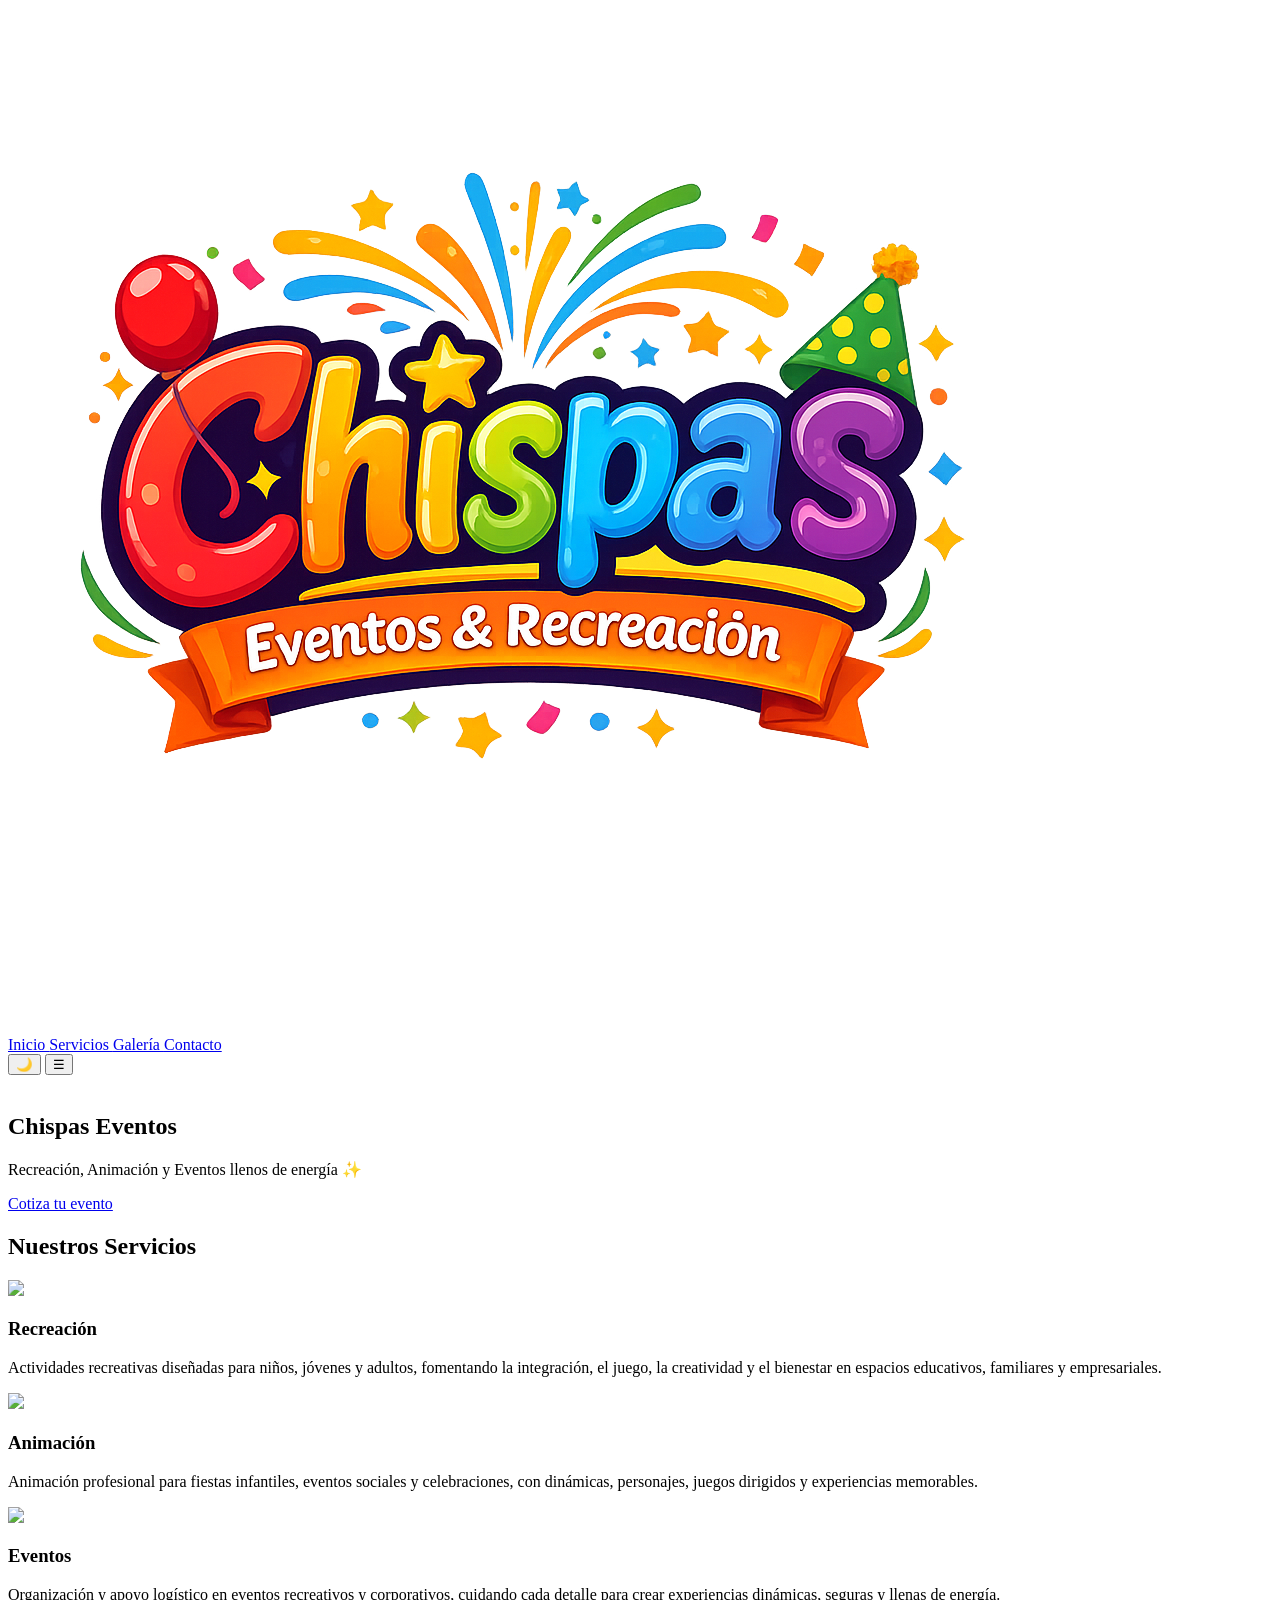
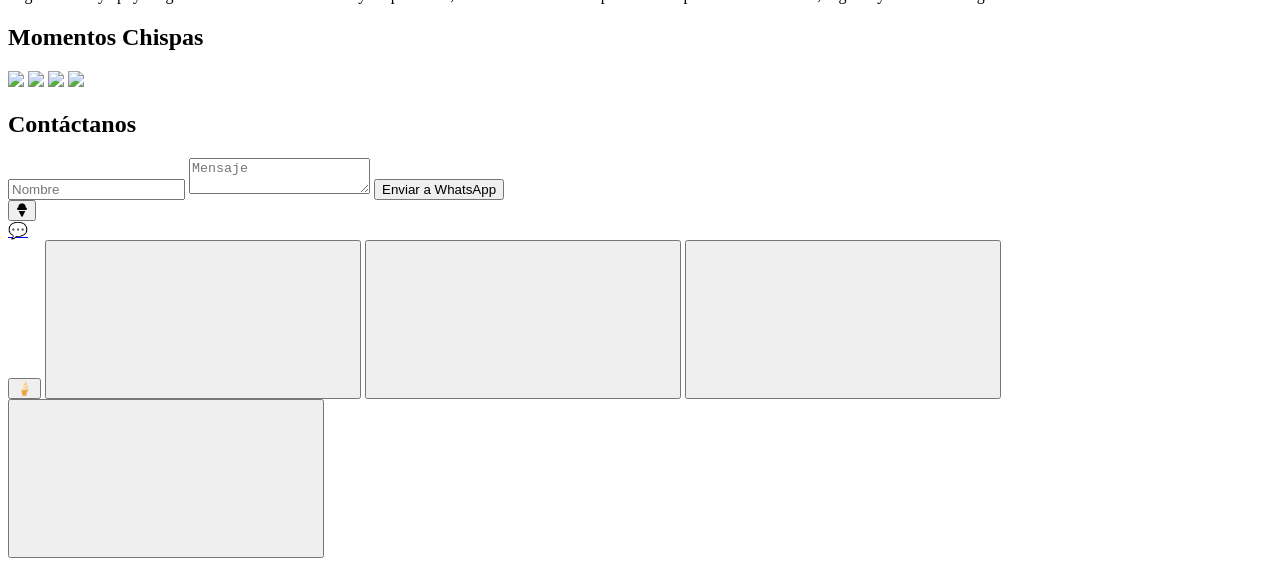
==== sdf.html @ d608515d "clean deploy without videos" ====
<!doctype html>
<html lang="es" class="scroll-smooth">
  <head>
    <meta charset="UTF-8" />
    <title>Chispas — Eventos y Recreación</title>
    <meta name="viewport" content="width=device-width, initial-scale=1.0" />

    <!-- Tailwind CDN -->
    <script src="https://cdn.tailwindcss.com"></script>
    <script>
      tailwind.config = {
        darkMode: "class",
        theme: {
          extend: {
            animation: {
              fadeIn: "fadeIn 1.2s ease-out",
              float: "float 4s ease-in-out infinite",
            },
            keyframes: {
              fadeIn: {
                "0%": { opacity: 0, transform: "translateY(20px)" },
                "100%": { opacity: 1, transform: "translateY(0)" },
              },
              float: {
                "0%,100%": { transform: "translateY(0)" },
                "50%": { transform: "translateY(-8px)" },
              },
            },
          },
        },
      };
    </script>

    <!-- Iconos -->
    <link
      rel="stylesheet"
      href="https://cdnjs.cloudflare.com/ajax/libs/font-awesome/6.5.1/css/all.min.css"
    />
    <link rel="stylesheet" href="css/styles.css" />
  </head>

  <body class="bg-white dark:bg-slate-900 text-gray-900 dark:text-gray-100">
    <header
      class="fixed w-full top-0 left-0 z-50 bg-white/80 dark:bg-gray-900/80 backdrop-blur-md shadow-md"
    >
      <div
        class="max-w-7xl mx-auto px-6 py-4 flex justify-between items-center"
      >
        <!-- LOGO -->
        <a href="#inicio" class="flex items-center">
          <img
            src="assets/logo.png"
            alt="Logo TuMarca"
            class="h-12 w-auto object-contain transition-transform duration-300 hover:scale-105"
          />
        </a>

        <!-- MENU DESKTOP -->
        <nav
          class="hidden md:flex gap-8 font-semibold text-gray-700 dark:text-gray-200"
        >
          <a
            href="#inicio"
            class="transition-all duration-300 hover:text-indigo-600 hover:scale-110"
          >
            Inicio
          </a>
          <a
            href="#servicios"
            class="transition-all duration-300 hover:text-pink-500 hover:scale-110"
          >
            Servicios
          </a>
          <a
            href="#galeria"
            class="transition-all duration-300 hover:text-emerald-500 hover:scale-110"
          >
            Galería
          </a>
          <a
            href="#contacto"
            class="transition-all duration-300 hover:text-yellow-500 hover:scale-110"
          >
            Contacto
          </a>
        </nav>

        <!-- BOTONES -->
        <div class="flex items-center gap-4">
          <!-- Dark Mode -->
          <button
            id="themeToggle"
            class="text-xl transition-transform hover:rotate-12"
          >
            🌙
          </button>

          <!-- Mobile Toggle -->
          <button
            id="menuToggle"
            class="md:hidden text-3xl transition-transform hover:scale-110"
          >
            ☰
          </button>
        </div>
      </div>

      <!-- MOBILE MENU -->
      <div
        id="mobileMenu"
        class="hidden md:hidden flex flex-col items-center gap-6 py-8 bg-white dark:bg-gray-900 text-lg font-semibold transition-all duration-500"
      >
        <a
          href="#inicio"
          class="mobile-link opacity-0 translate-y-6 transition-all duration-500 hover:text-indigo-500 hover:scale-110"
        >
          Inicio
        </a>

        <a
          href="#servicios"
          class="mobile-link opacity-0 translate-y-6 transition-all duration-500 hover:text-pink-500 hover:scale-110"
        >
          Servicios
        </a>

        <a
          href="#galeria"
          class="mobile-link opacity-0 translate-y-6 transition-all duration-500 hover:text-emerald-500 hover:scale-110"
        >
          Galería
        </a>

        <a
          href="#contacto"
          class="mobile-link opacity-0 translate-y-6 transition-all duration-500 hover:text-yellow-500 hover:scale-110"
        >
          Contacto
        </a>
      </div>
    </header>

    <section
      class="relative h-screen flex items-center justify-center text-center overflow-hidden bg-gradient-to-br from-pink-400 via-yellow-300 to-purple-400"
    >
      <!-- Animación de burbujas -->
      <div class="absolute inset-0 overflow-hidden">
        <div
          class="absolute w-6 h-6 bg-white/40 rounded-full animate-bounce top-10 left-20"
        ></div>
        <div
          class="absolute w-4 h-4 bg-white/30 rounded-full animate-pulse top-40 right-32"
        ></div>
        <div
          class="absolute w-8 h-8 bg-white/20 rounded-full animate-bounce bottom-20 left-1/3"
        ></div>
        <div
          class="absolute w-5 h-5 bg-white/30 rounded-full animate-ping bottom-32 right-20"
        ></div>
        <div
          class="absolute w-6 h-6 bg-white/40 rounded-full animate-bounce top-10 left-20"
        ></div>
        <div
          class="absolute w-4 h-4 bg-white/30 rounded-full animate-pulse top-40 right-32"
        ></div>
        <div
          class="absolute w-8 h-8 bg-white/20 rounded-full animate-bounce bottom-20 left-1/3"
        ></div>
        <div
          class="absolute w-5 h-5 bg-white/30 rounded-full animate-ping bottom-32 right-20"
        ></div>
        <div
          class="absolute w-6 h-6 bg-white/40 rounded-full animate-bounce top-10 left-20"
        ></div>
        <div
          class="absolute w-4 h-4 bg-white/30 rounded-full animate-pulse top-40 right-32"
        ></div>
        <div
          class="absolute w-8 h-8 bg-white/20 rounded-full animate-bounce bottom-20 left-1/3"
        ></div>
        <div
          class="absolute w-5 h-5 bg-white/30 rounded-full animate-ping bottom-32 right-20"
        ></div>
      </div>

      <!-- Contenido -->
      <div class="relative z-10 px-6">
        <h1
          class="text-4xl md:text-7xl font-extrabold text-white drop-shadow-lg mb-6"
        >
          Chispas Eventos
        </h1>

        <p class="text-lg md:text-2xl text-white font-medium mb-8">
          Recreación, Animación y Eventos llenos de energía ✨
        </p>

        <a
          href="#contacto"
          class="bg-white text-pink-600 font-bold px-8 py-4 rounded-full shadow-xl hover:scale-110 transition"
        >
          Cotiza tu evento
        </a>
      </div>
    </section>

    <section class="py-20 bg-gradient-to-b from-pink-50 to-yellow-50">
      <h2
        class="text-center text-4xl md:text-6xl font-extrabold mb-14 animate-pulse"
      >
        Nuestros Servicios
      </h2>

      <div class="grid grid-cols-1 md:grid-cols-3 gap-10 px-6 md:px-16">
        <!-- Recreación -->
        <div
          class="bg-white rounded-3xl shadow-xl p-8 text-center hover:scale-105 transition"
        >
          <img
            class="mx-auto mb-6 w-24"
            src="https://img.icons8.com/fluency/96/children.png"
          />

          <h3 class="text-2xl font-bold mb-4">Recreación</h3>

          <p class="text-gray-600 leading-relaxed">
            Actividades recreativas diseñadas para niños, jóvenes y adultos,
            fomentando la integración, el juego, la creatividad y el bienestar
            en espacios educativos, familiares y empresariales.
          </p>
        </div>

        <!-- Animación -->
        <div
          class="bg-white rounded-3xl shadow-xl p-8 text-center hover:scale-105 transition"
        >
          <img
            class="mx-auto mb-6 w-24"
            src="https://img.icons8.com/fluency/96/clown.png"
          />

          <h3 class="text-2xl font-bold mb-4">Animación</h3>

          <p class="text-gray-600 leading-relaxed">
            Animación profesional para fiestas infantiles, eventos sociales y
            celebraciones, con dinámicas, personajes, juegos dirigidos y
            experiencias memorables.
          </p>
        </div>

        <!-- Eventos -->
        <div
          class="bg-white rounded-3xl shadow-xl p-8 text-center hover:scale-105 transition"
        >
          <img
            class="mx-auto mb-6 w-24"
            src="https://img.icons8.com/fluency/96/party-baloons.png"
          />

          <h3 class="text-2xl font-bold mb-4">Eventos</h3>

          <p class="text-gray-600 leading-relaxed">
            Organización y apoyo logístico en eventos recreativos y
            corporativos, cuidando cada detalle para crear experiencias
            dinámicas, seguras y llenas de energía.
          </p>
        </div>
      </div>
    </section>

    <section id="galeria" class="py-24 max-w-7xl mx-auto px-6">
      <h2 class="text-4xl md:text-5xl font-extrabold text-center mb-16">
        Momentos Chispas
      </h2>

      <div class="grid gap-6 sm:grid-cols-2 md:grid-cols-3 lg:grid-cols-4">
        <img src="assets/gallery/g1.jpg" class="gallery-img" />
        <img src="assets/gallery/g2.jpg" class="gallery-img" />
        <img src="assets/gallery/g3.jpg" class="gallery-img" />
        <img src="assets/gallery/g4.jpg" class="gallery-img" />
      </div>
    </section>

    <section id="contacto" class="py-24 bg-pink-50 dark:bg-slate-800 px-6">
      <h2 class="text-4xl md:text-5xl font-extrabold text-center mb-12">
        Contáctanos
      </h2>

      <form
        class="max-w-md mx-auto flex flex-col gap-4"
        onsubmit="sendWhatsApp(event)"
      >
        <input
          id="name"
          required
          placeholder="Nombre"
          class="p-4 rounded-xl bg-white dark:bg-slate-900 border"
        />
        <textarea
          id="message"
          required
          placeholder="Mensaje"
          class="p-4 rounded-xl bg-white dark:bg-slate-900 border"
        ></textarea>
        <button class="bg-primary text-white py-4 rounded-xl font-bold">
          Enviar a WhatsApp
        </button>
      </form>
    </section>

    <button
      id="scrollTop"
      class="fixed bottom-6 right-6 w-16 h-16 rounded-full bg-gradient-to-br from-secondary to-primary text-white text-2xl flex items-center justify-center"
    >
      <i class="fa-solid fa-ice-cream"></i>
    </button>

    <a
      href="https://wa.me/573001234567"
      target="_blank"
      class="fixed bottom-6 right-6 z-50"
    >
      <div class="relative">
        <!-- Animación pulso -->
        <span
          class="absolute inline-flex h-full w-full rounded-full bg-green-500 opacity-75 animate-ping"
        ></span>

        <!-- Botón -->
        <div
          class="relative bg-green-500 hover:bg-green-600 text-white p-4 rounded-full shadow-2xl text-2xl transition transform hover:scale-110"
        >
          💬
        </div>
      </div>
    </a>

    <button
      id="scrollTop"
      class="fixed bottom-6 right-6 bg-pink-500 hover:bg-pink-600 text-white text-2xl p-4 rounded-full shadow-xl transition-all duration-300 scale-0"
    >
      🍦
    </button>
    <script src="js/main.js"></script>
  </body>
</html>
<button
  class="gallery-item group relative"
  data-type="video"
  data-src="/assets/gallery/1.mp4"
>
  <video
    src="assets/gallery/1.mp4"
    class="w-full h-64 object-cover rounded-xl shadow-lg transition duration-500 group-hover:scale-105 muted"
    muted
    playsinline
  ></video>

  <div
    class="absolute inset-0 bg-black/0 group-hover:bg-black/30 transition rounded-xl"
  ></div>
</button>
<!--v2-->
<button
  class="gallery-item group relative"
  data-type="video"
  data-src="assets/gallery/2.mp4"
>
  <video
    src="assets/gallery/2.mp4"
    class="w-full h-64 object-cover rounded-xl shadow-lg transition duration-500 group-hover:scale-105"
    muted
    playsinline
  ></video>

  <div
    class="absolute inset-0 bg-black/0 group-hover:bg-black/30 transition rounded-xl"
  ></div>
</button>
<!--v3-->
<button
  class="gallery-item group relative"
  data-type="video"
  data-src="assets/gallery/5.mp4"
>
  <video
    src="assets/gallery/5.mp4"
    class="w-full h-64 object-cover rounded-xl shadow-lg transition duration-500 group-hover:scale-105"
    muted
    playsinline
  ></video>

  <div
    class="absolute inset-0 bg-black/0 group-hover:bg-black/30 transition rounded-xl"
  ></div>
</button>
<!--v4-->
<button
  class="gallery-item group relative"
  data-type="video"
  data-src="assets/gallery/4.mp4"
>
  <video
    src="assets/gallery/4.mp4"
    class="w-full h-64 object-cover rounded-xl shadow-lg transition duration-500 group-hover:scale-105"
    muted
    playsinline
  ></video>

  <div
    class="absolute inset-0 bg-black/0 group-hover:bg-black/30 transition rounded-xl"
  ></div>
</button>
---- css/styles.css ----
.animated-bg {
  background: linear-gradient(-45deg, #fbff00, #0400ff, #91ffa9, #ffcc00);
  background-size: 400% 400%;
  animation: gradientMove 12s ease infinite;
  filter: blur(100px);
  transform: scale(1.3);
  opacity: 0.9;
}

@keyframes gradientMove {
  0% {
    background-position: 0% 50%;
  }
  50% {
    background-position: 100% 50%;
  }
  100% {
    background-position: 0% 50%;
  }
}

.hero-startup {
  font-family: "Plus Jakarta Sans", sans-serif;
  animation: fadeUp 1.2s ease-out;
}

@keyframes fadeUp {
  from {
    opacity: 0;
    transform: translateY(40px);
  }
  to {
    opacity: 1;
    transform: translateY(0);
  }
}
#changing-word {
  font-weight: 800;
  display: inline-block;
  transition: all 0.8s ease;
}

.mobile-link {
  opacity: 0;
  transform: translateY(20px);
  transition: all 0.4s ease;
}

.mobile-link.show {
  opacity: 1;
  transform: translateY(0);
}

/* Fondo partículas */
.particles {
  background-image: radial-gradient(
    circle,
    rgba(255, 255, 255, 0.15) 1px,
    transparent 1px
  );
  background-size: 40px 40px;
  animation: moveParticles 20s linear infinite;
  opacity: 0.4;
}

@keyframes moveParticles {
  from {
    transform: translateY(0);
  }
  to {
    transform: translateY(-200px);
  }
}
.custom-scroll::-webkit-scrollbar {
  width: 6px;
}

.custom-scroll::-webkit-scrollbar-track {
  background: transparent;
}

.custom-scroll::-webkit-scrollbar-thumb {
  background: #ff4ecd;
  border-radius: 999px;
}

.custom-scroll::-webkit-scrollbar-thumb:hover {
  background: #ff2fc0;
}
@keyframes fadeInUp {
  from {
    opacity: 0;
    transform: translateY(25px);
  }
  to {
    opacity: 1;
    transform: translateY(0);
  }
}

.animate-fadeInUp {
  animation: fadeInUp 0.6s ease-out;
}
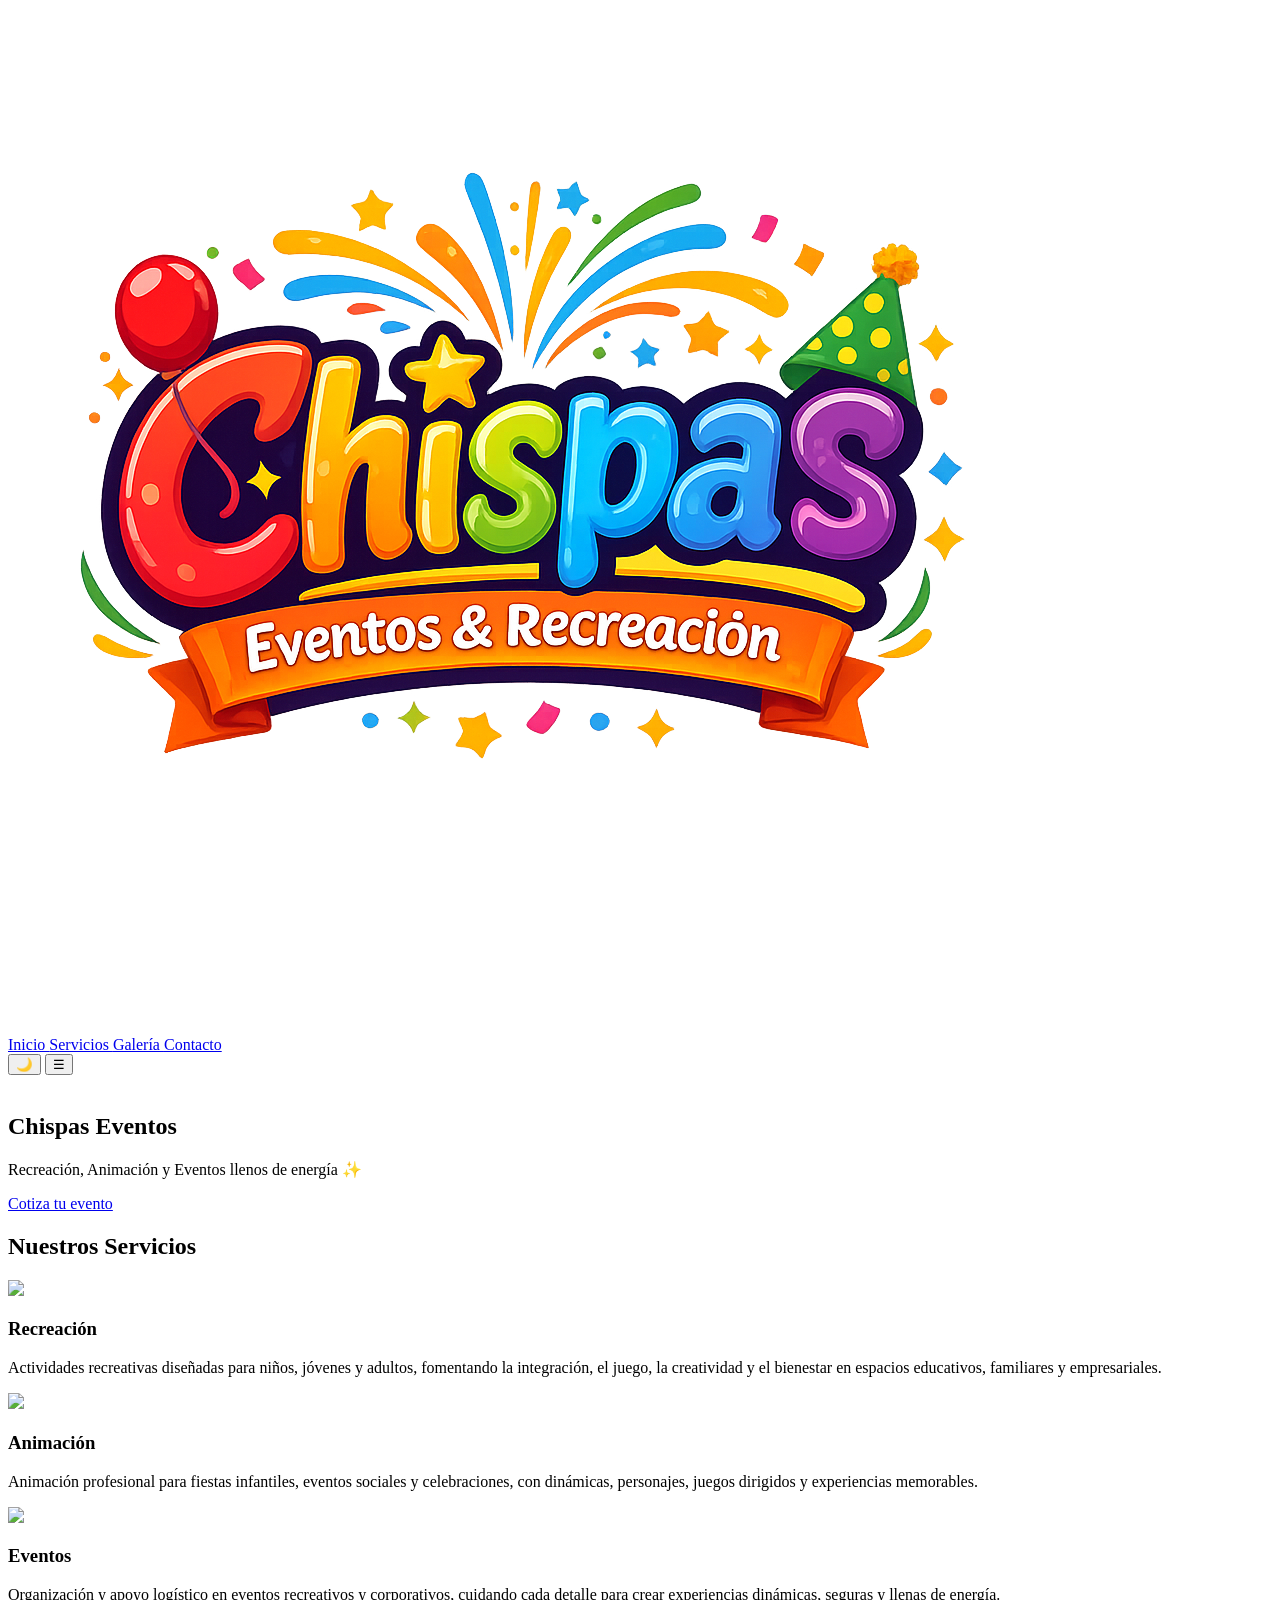
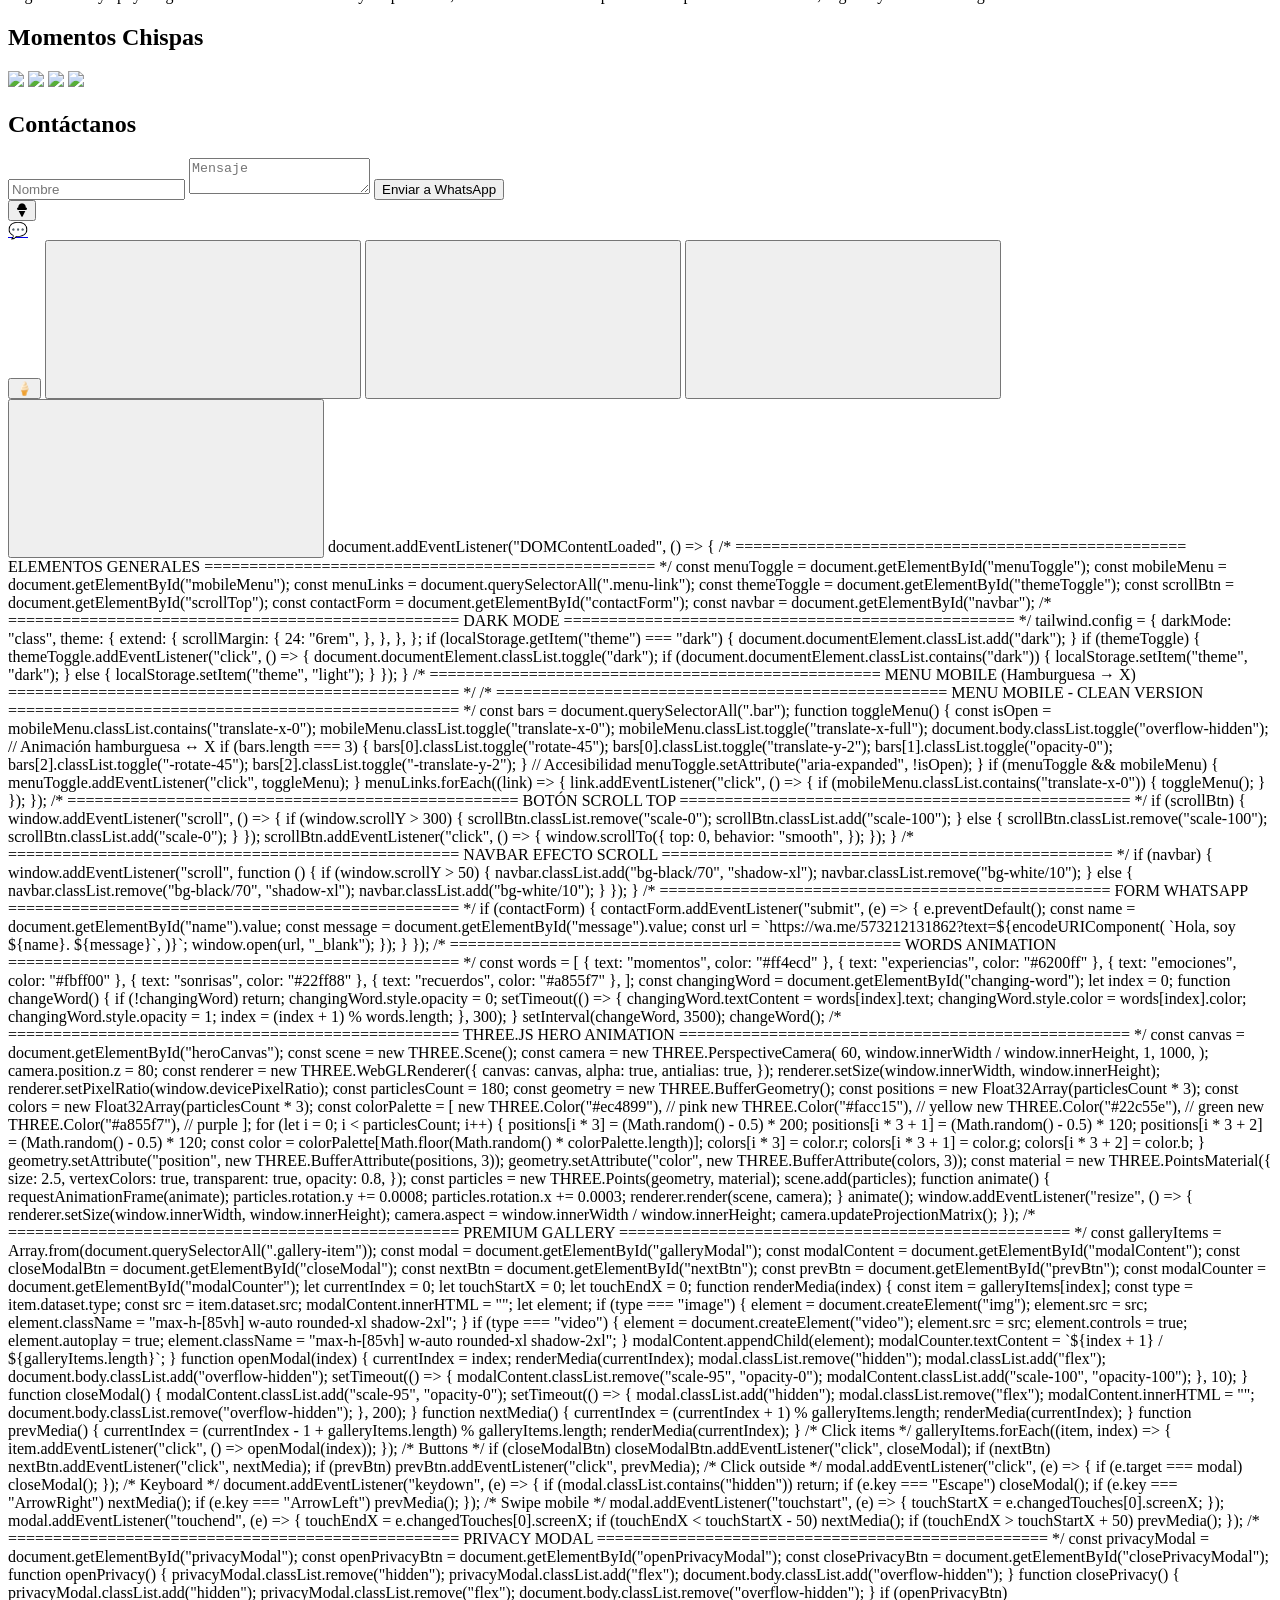
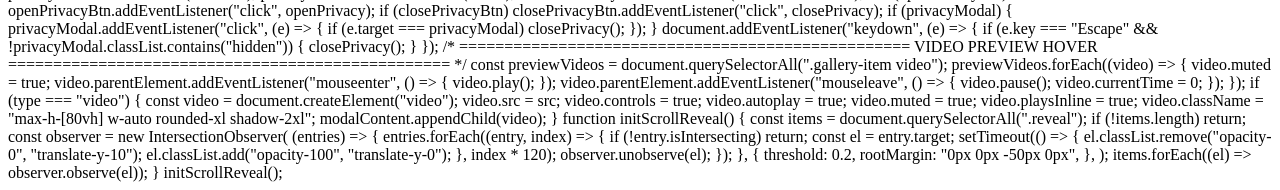
==== commit 8b724845: "Fix: limpieza de archivos + actualización Chispas" ====
--- a/sdf.html
+++ b/sdf.html
@@ -411,3 +411,173 @@
     class="absolute inset-0 bg-black/0 group-hover:bg-black/30 transition rounded-xl"
   ></div>
 </button>
+
+document.addEventListener("DOMContentLoaded", () => { /*
+================================================== ELEMENTOS GENERALES
+================================================== */ const menuToggle =
+document.getElementById("menuToggle"); const mobileMenu =
+document.getElementById("mobileMenu"); const menuLinks =
+document.querySelectorAll(".menu-link"); const themeToggle =
+document.getElementById("themeToggle"); const scrollBtn =
+document.getElementById("scrollTop"); const contactForm =
+document.getElementById("contactForm"); const navbar =
+document.getElementById("navbar"); /*
+================================================== DARK MODE
+================================================== */ tailwind.config = {
+darkMode: "class", theme: { extend: { scrollMargin: { 24: "6rem", }, }, }, }; if
+(localStorage.getItem("theme") === "dark") {
+document.documentElement.classList.add("dark"); } if (themeToggle) {
+themeToggle.addEventListener("click", () => {
+document.documentElement.classList.toggle("dark"); if
+(document.documentElement.classList.contains("dark")) {
+localStorage.setItem("theme", "dark"); } else { localStorage.setItem("theme",
+"light"); } }); } /* ================================================== MENU
+MOBILE (Hamburguesa → X) ================================================== */
+/* ================================================== MENU MOBILE - CLEAN
+VERSION ================================================== */ const bars =
+document.querySelectorAll(".bar"); function toggleMenu() { const isOpen =
+mobileMenu.classList.contains("translate-x-0");
+mobileMenu.classList.toggle("translate-x-0");
+mobileMenu.classList.toggle("translate-x-full");
+document.body.classList.toggle("overflow-hidden"); // Animación hamburguesa ↔ X
+if (bars.length === 3) { bars[0].classList.toggle("rotate-45");
+bars[0].classList.toggle("translate-y-2");
+bars[1].classList.toggle("opacity-0"); bars[2].classList.toggle("-rotate-45");
+bars[2].classList.toggle("-translate-y-2"); } // Accesibilidad
+menuToggle.setAttribute("aria-expanded", !isOpen); } if (menuToggle &&
+mobileMenu) { menuToggle.addEventListener("click", toggleMenu); }
+menuLinks.forEach((link) => { link.addEventListener("click", () => { if
+(mobileMenu.classList.contains("translate-x-0")) { toggleMenu(); } }); }); /*
+================================================== BOTÓN SCROLL TOP
+================================================== */ if (scrollBtn) {
+window.addEventListener("scroll", () => { if (window.scrollY > 300) {
+scrollBtn.classList.remove("scale-0"); scrollBtn.classList.add("scale-100"); }
+else { scrollBtn.classList.remove("scale-100");
+scrollBtn.classList.add("scale-0"); } }); scrollBtn.addEventListener("click", ()
+=> { window.scrollTo({ top: 0, behavior: "smooth", }); }); } /*
+================================================== NAVBAR EFECTO SCROLL
+================================================== */ if (navbar) {
+window.addEventListener("scroll", function () { if (window.scrollY > 50) {
+navbar.classList.add("bg-black/70", "shadow-xl");
+navbar.classList.remove("bg-white/10"); } else {
+navbar.classList.remove("bg-black/70", "shadow-xl");
+navbar.classList.add("bg-white/10"); } }); } /*
+================================================== FORM WHATSAPP
+================================================== */ if (contactForm) {
+contactForm.addEventListener("submit", (e) => { e.preventDefault(); const name =
+document.getElementById("name").value; const message =
+document.getElementById("message").value; const url =
+`https://wa.me/573212131862?text=${encodeURIComponent( `Hola, soy ${name}.
+${message}`, )}`; window.open(url, "_blank"); }); } }); /*
+================================================== WORDS ANIMATION
+================================================== */ const words = [ { text:
+"momentos", color: "#ff4ecd" }, { text: "experiencias", color: "#6200ff" }, {
+text: "emociones", color: "#fbff00" }, { text: "sonrisas", color: "#22ff88" }, {
+text: "recuerdos", color: "#a855f7" }, ]; const changingWord =
+document.getElementById("changing-word"); let index = 0; function changeWord() {
+if (!changingWord) return; changingWord.style.opacity = 0; setTimeout(() => {
+changingWord.textContent = words[index].text; changingWord.style.color =
+words[index].color; changingWord.style.opacity = 1; index = (index + 1) %
+words.length; }, 300); } setInterval(changeWord, 3500); changeWord(); /*
+================================================== THREE.JS HERO ANIMATION
+================================================== */ const canvas =
+document.getElementById("heroCanvas"); const scene = new THREE.Scene(); const
+camera = new THREE.PerspectiveCamera( 60, window.innerWidth /
+window.innerHeight, 1, 1000, ); camera.position.z = 80; const renderer = new
+THREE.WebGLRenderer({ canvas: canvas, alpha: true, antialias: true, });
+renderer.setSize(window.innerWidth, window.innerHeight);
+renderer.setPixelRatio(window.devicePixelRatio); const particlesCount = 180;
+const geometry = new THREE.BufferGeometry(); const positions = new
+Float32Array(particlesCount * 3); const colors = new Float32Array(particlesCount
+* 3); const colorPalette = [ new THREE.Color("#ec4899"), // pink new
+THREE.Color("#facc15"), // yellow new THREE.Color("#22c55e"), // green new
+THREE.Color("#a855f7"), // purple ]; for (let i = 0; i < particlesCount; i++) {
+positions[i * 3] = (Math.random() - 0.5) * 200; positions[i * 3 + 1] =
+(Math.random() - 0.5) * 120; positions[i * 3 + 2] = (Math.random() - 0.5) * 120;
+const color = colorPalette[Math.floor(Math.random() * colorPalette.length)];
+colors[i * 3] = color.r; colors[i * 3 + 1] = color.g; colors[i * 3 + 2] =
+color.b; } geometry.setAttribute("position", new
+THREE.BufferAttribute(positions, 3)); geometry.setAttribute("color", new
+THREE.BufferAttribute(colors, 3)); const material = new THREE.PointsMaterial({
+size: 2.5, vertexColors: true, transparent: true, opacity: 0.8, }); const
+particles = new THREE.Points(geometry, material); scene.add(particles); function
+animate() { requestAnimationFrame(animate); particles.rotation.y += 0.0008;
+particles.rotation.x += 0.0003; renderer.render(scene, camera); } animate();
+window.addEventListener("resize", () => { renderer.setSize(window.innerWidth,
+window.innerHeight); camera.aspect = window.innerWidth / window.innerHeight;
+camera.updateProjectionMatrix(); }); /*
+================================================== PREMIUM GALLERY
+================================================== */ const galleryItems =
+Array.from(document.querySelectorAll(".gallery-item")); const modal =
+document.getElementById("galleryModal"); const modalContent =
+document.getElementById("modalContent"); const closeModalBtn =
+document.getElementById("closeModal"); const nextBtn =
+document.getElementById("nextBtn"); const prevBtn =
+document.getElementById("prevBtn"); const modalCounter =
+document.getElementById("modalCounter"); let currentIndex = 0; let touchStartX =
+0; let touchEndX = 0; function renderMedia(index) { const item =
+galleryItems[index]; const type = item.dataset.type; const src =
+item.dataset.src; modalContent.innerHTML = ""; let element; if (type ===
+"image") { element = document.createElement("img"); element.src = src;
+element.className = "max-h-[85vh] w-auto rounded-xl shadow-2xl"; } if (type ===
+"video") { element = document.createElement("video"); element.src = src;
+element.controls = true; element.autoplay = true; element.className =
+"max-h-[85vh] w-auto rounded-xl shadow-2xl"; }
+modalContent.appendChild(element); modalCounter.textContent = `${index + 1} /
+${galleryItems.length}`; } function openModal(index) { currentIndex = index;
+renderMedia(currentIndex); modal.classList.remove("hidden");
+modal.classList.add("flex"); document.body.classList.add("overflow-hidden");
+setTimeout(() => { modalContent.classList.remove("scale-95", "opacity-0");
+modalContent.classList.add("scale-100", "opacity-100"); }, 10); } function
+closeModal() { modalContent.classList.add("scale-95", "opacity-0");
+setTimeout(() => { modal.classList.add("hidden");
+modal.classList.remove("flex"); modalContent.innerHTML = "";
+document.body.classList.remove("overflow-hidden"); }, 200); } function
+nextMedia() { currentIndex = (currentIndex + 1) % galleryItems.length;
+renderMedia(currentIndex); } function prevMedia() { currentIndex = (currentIndex
+- 1 + galleryItems.length) % galleryItems.length; renderMedia(currentIndex); }
+/* Click items */ galleryItems.forEach((item, index) => {
+item.addEventListener("click", () => openModal(index)); }); /* Buttons */ if
+(closeModalBtn) closeModalBtn.addEventListener("click", closeModal); if
+(nextBtn) nextBtn.addEventListener("click", nextMedia); if (prevBtn)
+prevBtn.addEventListener("click", prevMedia); /* Click outside */
+modal.addEventListener("click", (e) => { if (e.target === modal) closeModal();
+}); /* Keyboard */ document.addEventListener("keydown", (e) => { if
+(modal.classList.contains("hidden")) return; if (e.key === "Escape")
+closeModal(); if (e.key === "ArrowRight") nextMedia(); if (e.key ===
+"ArrowLeft") prevMedia(); }); /* Swipe mobile */
+modal.addEventListener("touchstart", (e) => { touchStartX =
+e.changedTouches[0].screenX; }); modal.addEventListener("touchend", (e) => {
+touchEndX = e.changedTouches[0].screenX; if (touchEndX < touchStartX - 50)
+nextMedia(); if (touchEndX > touchStartX + 50) prevMedia(); }); /*
+================================================== PRIVACY MODAL
+================================================== */ const privacyModal =
+document.getElementById("privacyModal"); const openPrivacyBtn =
+document.getElementById("openPrivacyModal"); const closePrivacyBtn =
+document.getElementById("closePrivacyModal"); function openPrivacy() {
+privacyModal.classList.remove("hidden"); privacyModal.classList.add("flex");
+document.body.classList.add("overflow-hidden"); } function closePrivacy() {
+privacyModal.classList.add("hidden"); privacyModal.classList.remove("flex");
+document.body.classList.remove("overflow-hidden"); } if (openPrivacyBtn)
+openPrivacyBtn.addEventListener("click", openPrivacy); if (closePrivacyBtn)
+closePrivacyBtn.addEventListener("click", closePrivacy); if (privacyModal) {
+privacyModal.addEventListener("click", (e) => { if (e.target === privacyModal)
+closePrivacy(); }); } document.addEventListener("keydown", (e) => { if (e.key
+=== "Escape" && !privacyModal.classList.contains("hidden")) { closePrivacy(); }
+}); /* ================================================== VIDEO PREVIEW HOVER
+================================================= */ const previewVideos =
+document.querySelectorAll(".gallery-item video"); previewVideos.forEach((video)
+=> { video.muted = true; video.parentElement.addEventListener("mouseenter", ()
+=> { video.play(); }); video.parentElement.addEventListener("mouseleave", () =>
+{ video.pause(); video.currentTime = 0; }); }); if (type === "video") { const
+video = document.createElement("video"); video.src = src; video.controls = true;
+video.autoplay = true; video.muted = true; video.playsInline = true;
+video.className = "max-h-[80vh] w-auto rounded-xl shadow-2xl";
+modalContent.appendChild(video); } function initScrollReveal() { const items =
+document.querySelectorAll(".reveal"); if (!items.length) return; const observer
+= new IntersectionObserver( (entries) => { entries.forEach((entry, index) => {
+if (!entry.isIntersecting) return; const el = entry.target; setTimeout(() => {
+el.classList.remove("opacity-0", "translate-y-10");
+el.classList.add("opacity-100", "translate-y-0"); }, index * 120);
+observer.unobserve(el); }); }, { threshold: 0.2, rootMargin: "0px 0px -50px
+0px", }, ); items.forEach((el) => observer.observe(el)); } initScrollReveal();
--- a/css/styles.css
+++ b/css/styles.css
@@ -101,3 +101,131 @@
 .animate-fadeInUp {
   animation: fadeInUp 0.6s ease-out;
 }
+
+.service-card {
+  transform-style: preserve-3d;
+  transition: all 0.45s ease;
+}
+
+.service-card:hover {
+  transform: translateY(-12px) scale(1.03);
+  box-shadow: 0 20px 40px rgba(0, 0, 0, 0.18);
+}
+
+.service-card:hover .service-icon {
+  transform: rotate(8deg) scale(1.1);
+}
+
+.service-badge {
+  display: block;
+  width: fit-content;
+  margin: auto;
+  padding: 5px 14px;
+  border-radius: 999px;
+  font-size: 12px;
+  font-weight: 600;
+}
+
+/* confetti */
+
+.confetti-container {
+  position: absolute;
+  inset: 0;
+  pointer-events: none;
+  overflow: hidden;
+}
+
+.confetti {
+  position: absolute;
+  width: 6px;
+  height: 10px;
+  opacity: 0;
+  animation: confetti-fall 1.4s linear forwards;
+}
+
+@keyframes confetti-fall {
+  0% {
+    transform: translateY(-20px) rotate(0);
+    opacity: 1;
+  }
+
+  100% {
+    transform: translateY(220px) rotate(720deg);
+    opacity: 0;
+  }
+}
+/* =======================
+SECCIÓN SERVICIOS
+======================= */
+
+.servicios {
+  padding: 90px 0;
+}
+
+.titulo-seccion {
+  text-align: center;
+  font-size: 36px;
+  margin-bottom: 60px;
+}
+
+.servicios-grid {
+  display: grid;
+  grid-template-columns: repeat(auto-fit, minmax(260px, 1fr));
+  gap: 30px;
+}
+
+.servicio-card {
+  background: #11131a;
+  border-radius: 16px;
+
+  padding: 35px 28px;
+
+  text-align: left;
+
+  transition: all 0.35s ease;
+
+  box-shadow: 0 10px 25px rgba(0, 0, 0, 0.3);
+}
+
+.servicio-card:hover {
+  transform: translateY(-10px);
+  box-shadow: 0 20px 45px rgba(0, 0, 0, 0.4);
+}
+
+.servicio-card img {
+  width: 55px;
+  margin-bottom: 18px;
+}
+
+.servicio-card h3 {
+  font-size: 20px;
+  margin-bottom: 12px;
+}
+
+.servicio-card p {
+  font-size: 14px;
+  line-height: 1.6;
+  color: #cfcfcf;
+  margin-bottom: 15px;
+}
+
+.ideal {
+  font-size: 13px;
+  color: #9aa4ff;
+  font-weight: 500;
+}
+
+/* =======================
+ANIMACIÓN SCROLL
+======================= */
+
+.reveal {
+  opacity: 0;
+  transform: translateY(60px);
+  transition: all 0.8s ease;
+}
+
+.reveal.active {
+  opacity: 1;
+  transform: translateY(0);
+}
